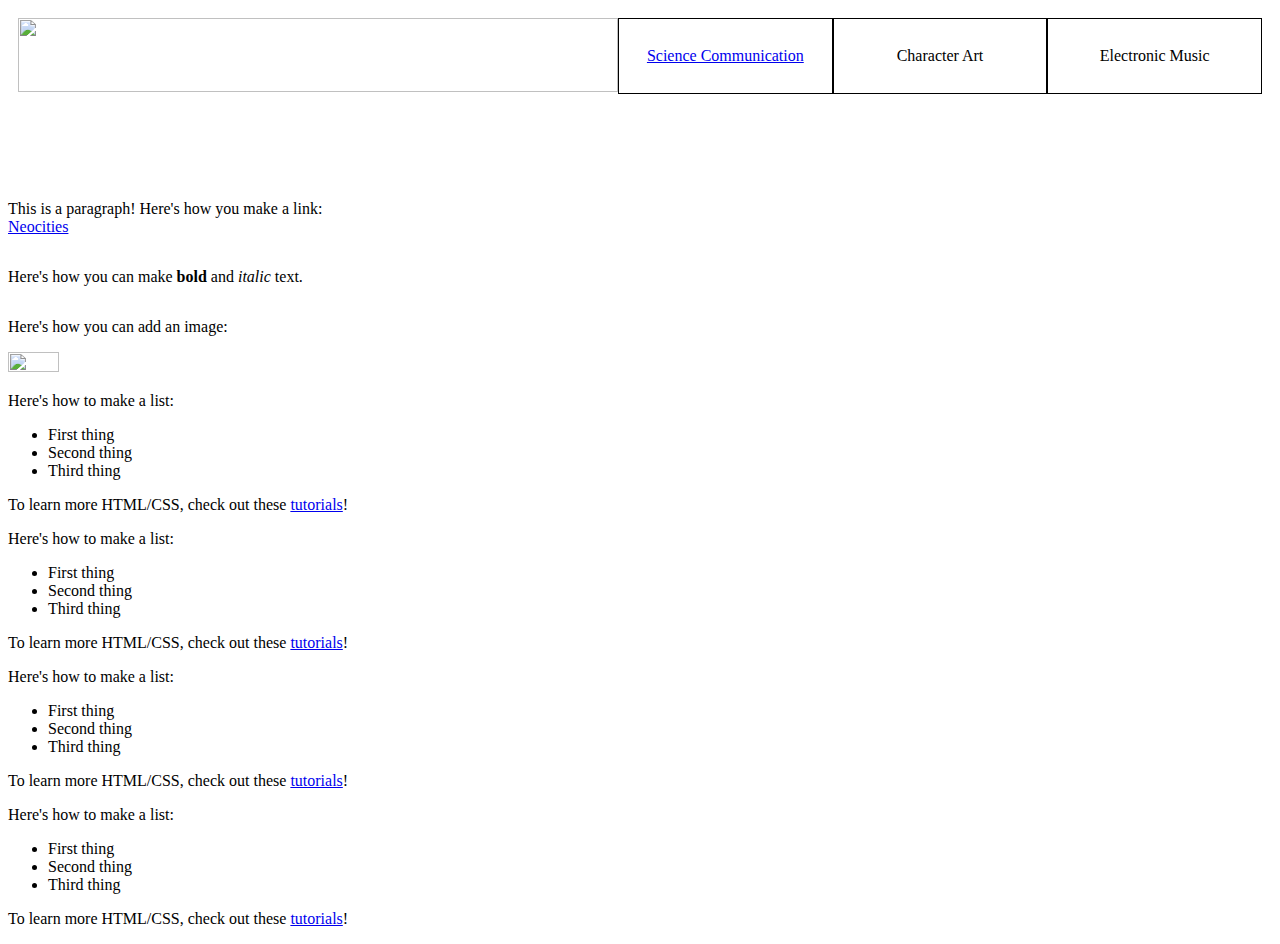
==== index.html @ 2260f9d3 "first commit, ported files from neocities" ====
<!DOCTYPE html>
<html>
  <head>
  <link rel="icon" href="https://sarahoggatt.neocities.org/images/candles1.png" type="image/x-icon">
    <meta charset="UTF-8">
    <meta name="viewport" content="width=device-width, initial-scale=1.0">
    <title>The web site of SARAAAAAAAAAAAAAAAAAAAhoggatt</title>
    <!-- The style.css file allows you to change the look of your web pages.
         If you include the next line in all your web pages, they will all share the same look.
         This makes it easier to make new pages for your site. -->
    <link href="/style.css" rel="stylesheet" type="text/css" media="all">
  </head>
  
  <body class="body_main">
    
    
      <div class="navbar">
       <div align="center" class="logo"><img class="logo img" src="https://sarahoggatt.neocities.org/images/froglogo.png"></div>
        <div class="box"><a href="/Science Comm/scicomm.html">Science Communication</a></div>
        <div class="box">Character Art</div>
        <div class="box">Electronic Music</div>
      </div>
      
      <h1 align = 'center' class='welcome_header'>Hi, welcome!</h1>
      
      <div class="vbox">
       <p class="vbox">This is a paragraph! Here's how you make a link: <a href="https://neocities.org">Neocities</a></p>

       <p>Here's how you can make <strong>bold</strong> and <em>italic</em> text.</p>

        <p>Here's how you can add an image:</p>
        <img src="https://sarahoggatt.neocities.org/images/bi%20leafy1.gif" height=20% width=20%>
      </div>
      
    
    

    <p>Here's how to make a list:</p>

    <ul>
      <li>First thing</li>
      <li>Second thing</li>
      <li>Third thing</li>
    </ul>

    <p>To learn more HTML/CSS, check out these <a href="https://neocities.org/tutorials">tutorials</a>!</p>
    <p>Here's how to make a list:</p>

    <ul>
      <li>First thing</li>
      <li>Second thing</li>
      <li>Third thing</li>
    </ul>

    <p>To learn more HTML/CSS, check out these <a href="https://neocities.org/tutorials">tutorials</a>!</p>
    <p>Here's how to make a list:</p>

    <ul>
      <li>First thing</li>
      <li>Second thing</li>
      <li>Third thing</li>
    </ul>

    <p>To learn more HTML/CSS, check out these <a href="https://neocities.org/tutorials">tutorials</a>!</p>
    <p>Here's how to make a list:</p>

    <ul>
      <li>First thing</li>
      <li>Second thing</li>
      <li>Third thing</li>
    </ul>

    <p>To learn more HTML/CSS, check out these <a href="https://neocities.org/tutorials">tutorials</a>!</p>
  </body>
</html>
---- style.css ----
/* CSS is how you can add style to your website, such as colors, fonts, and positioning of your
   HTML content. To learn how to do something, just try searching Google for questions like
   "how to change link color." */

.body_main {
  background-image: url(https://sarahoggatt.neocities.org/images/frame0001.gif);
  background-color: white;
  color: black;
  font-family: Verdana;
}

.body_scicomm {
  background-color: #f5f1e9;
  color: black;
  font-family: Verdana;
}

.navbar {
  position: sticky;
  top: 0;
  padding: 10px;
  background-color: white;
  margin: 0px;
  display: flex;
  justify-content: space-between;
}

.hbox {
  display: flex;
  justify-content: space-around;
}

.box {
  width: 300px;
  height: 74px;
  border: 1px solid black;
  display: flex;
  align-items: center;
  justify-content: center;
}

.logo {
  position: relative;
  width: 600px;
  height: 74px;
  display: flex;
  align-items: center;
  justify-content: center;
}

.logo img{
  object-fit: contain;
}

.vbox {
  display: flex;
  flex-direction: column;
  justify-content: space-around;
}

.welcome_header {
    position: relative;
    right: 37%;
    color: white;
    font-family: Comic Sans MS;
}

.flex-container {
  display: flex;
  width: 80%;
  flex-direction: row;
  flex-wrap: nowrap;
  justify-content: flex-start;
  align-items: stretch;
  align-content: stretch;
}

.flex-items:nth-child(1) {
  display: block;
  width: 40%;
  flex-grow: 0;
  flex-shrink: 1;
  flex-basis: auto;
  align-self: auto;
  order: 0;
}

.flex-items:nth-child(2) {
  display: block;
  flex-grow: 0;
  flex-shrink: 1;
  flex-basis: auto;
  align-self: stretch;
  order: 0;
}
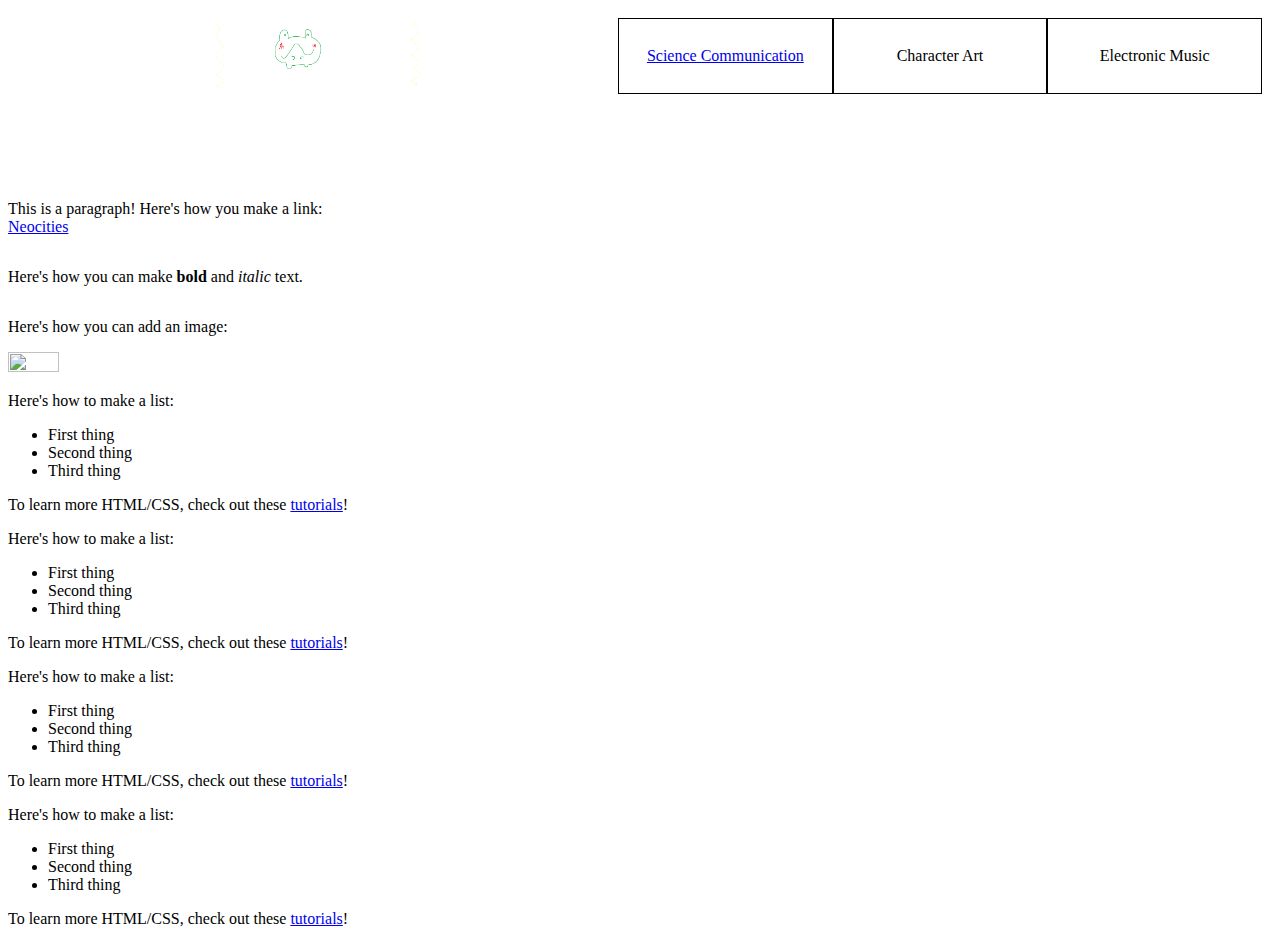
==== commit 3116d46e: "replaced some neocities links with relative paths" ====
--- a/index.html
+++ b/index.html
@@ -15,7 +15,7 @@
     
     
       <div class="navbar">
-       <div align="center" class="logo"><img class="logo img" src="https://sarahoggatt.neocities.org/images/froglogo.png"></div>
+       <div align="center" class="logo"><img class="logo img" src="images\froglogo.png"></div>
         <div class="box"><a href="/Science Comm/scicomm.html">Science Communication</a></div>
         <div class="box">Character Art</div>
         <div class="box">Electronic Music</div>
@@ -24,7 +24,7 @@
       <h1 align = 'center' class='welcome_header'>Hi, welcome!</h1>
       
       <div class="vbox">
-       <p class="vbox">This is a paragraph! Here's how you make a link: <a href="https://neocities.org">Neocities</a></p>
+       <p class="vbox">This is a paragraph! Here's how you make a link: <a href="index.html">Neocities</a></p>
 
        <p>Here's how you can make <strong>bold</strong> and <em>italic</em> text.</p>
 
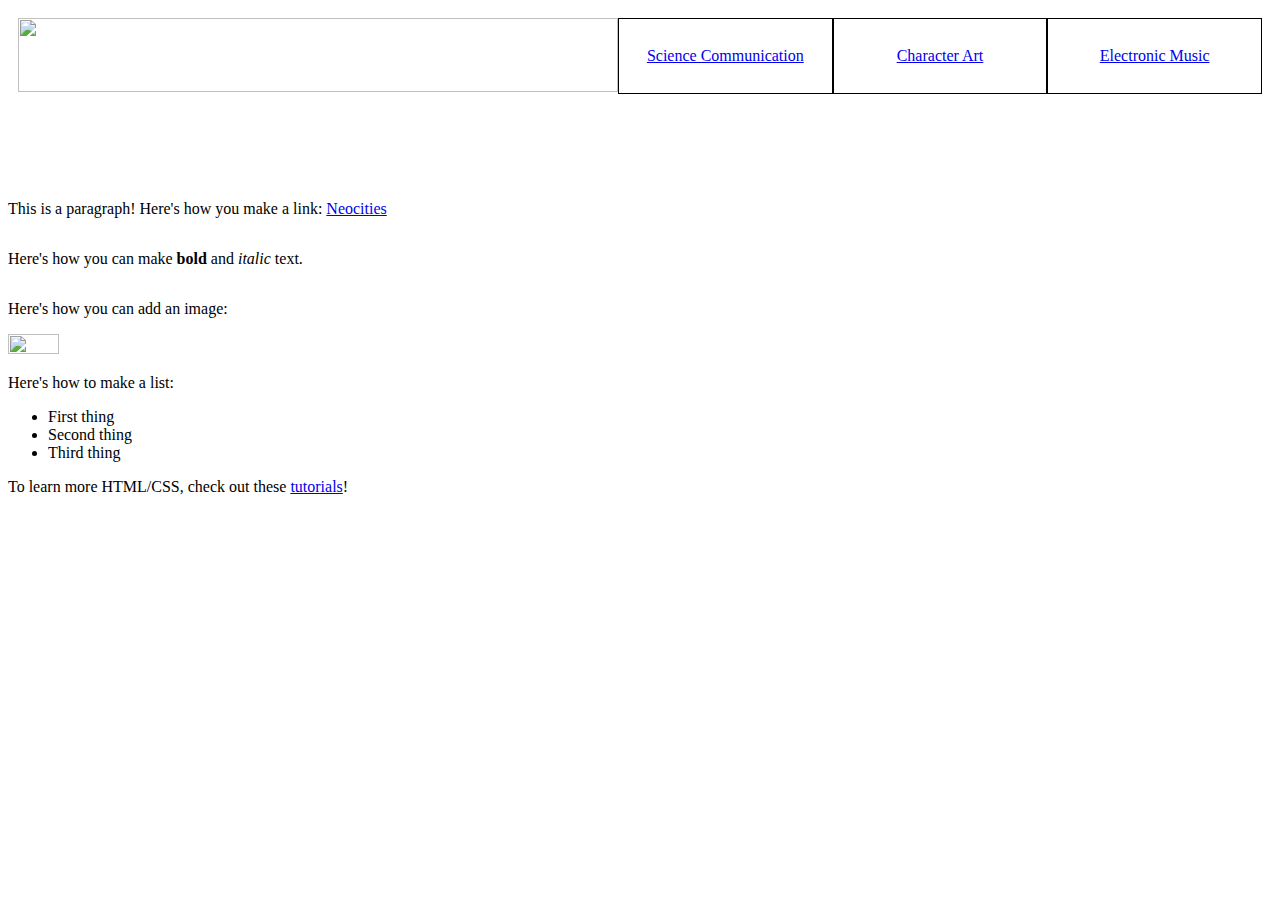
==== commit f52be129: "reuploaded from neocities and made some changes" ====
--- a/index.html
+++ b/index.html
@@ -15,16 +15,16 @@
     
     
       <div class="navbar">
-       <div align="center" class="logo"><img class="logo img" src="images\froglogo.png"></div>
+       <div align="center" class="logo"><a href="/index.html"><img class="logo img" src="https://sarahoggatt.neocities.org/images/froglogo.png"></a></div>
         <div class="box"><a href="/Science Comm/scicomm.html">Science Communication</a></div>
-        <div class="box">Character Art</div>
-        <div class="box">Electronic Music</div>
+        <div class="box"><a href="/Character Art/CharacterArt.html">Character Art</a></div>
+        <div class="box"><a href="/Electronic Music/ElectronicMusic.html">Electronic Music</a></div>
       </div>
       
       <h1 align = 'center' class='welcome_header'>Hi, welcome!</h1>
       
       <div class="vbox">
-       <p class="vbox">This is a paragraph! Here's how you make a link: <a href="index.html">Neocities</a></p>
+       <p>This is a paragraph! Here's how you make a link: <a href="https://neocities.org">Neocities</a></p>
 
        <p>Here's how you can make <strong>bold</strong> and <em>italic</em> text.</p>
 
@@ -44,32 +44,5 @@
     </ul>
 
     <p>To learn more HTML/CSS, check out these <a href="https://neocities.org/tutorials">tutorials</a>!</p>
-    <p>Here's how to make a list:</p>
-
-    <ul>
-      <li>First thing</li>
-      <li>Second thing</li>
-      <li>Third thing</li>
-    </ul>
-
-    <p>To learn more HTML/CSS, check out these <a href="https://neocities.org/tutorials">tutorials</a>!</p>
-    <p>Here's how to make a list:</p>
-
-    <ul>
-      <li>First thing</li>
-      <li>Second thing</li>
-      <li>Third thing</li>
-    </ul>
-
-    <p>To learn more HTML/CSS, check out these <a href="https://neocities.org/tutorials">tutorials</a>!</p>
-    <p>Here's how to make a list:</p>
-
-    <ul>
-      <li>First thing</li>
-      <li>Second thing</li>
-      <li>Third thing</li>
-    </ul>
-
-    <p>To learn more HTML/CSS, check out these <a href="https://neocities.org/tutorials">tutorials</a>!</p>
   </body>
 </html>
--- a/style.css
+++ b/style.css
@@ -3,15 +3,15 @@
    "how to change link color." */
 
 .body_main {
-  background-image: url(https://sarahoggatt.neocities.org/images/frame0001.gif);
+  background-image: url(/images/frame0001.gif);
   background-color: white;
   color: black;
   font-family: Verdana;
 }
 
 .body_scicomm {
-  background-color: #f5f1e9;
-  color: black;
+  background-color: #05182C;
+  color: rgb(255,255,255);
   font-family: Verdana;
 }
 
@@ -73,6 +73,8 @@
   justify-content: flex-start;
   align-items: stretch;
   align-content: stretch;
+  border: 50px;
+  padding: 50px;
 }
 
 .flex-items:nth-child(1) {
@@ -83,6 +85,9 @@
   flex-basis: auto;
   align-self: auto;
   order: 0;
+  margin: 50px;
+  border: 50px;
+  padding: 50px;
 }
 
 .flex-items:nth-child(2) {
@@ -92,4 +97,8 @@
   flex-basis: auto;
   align-self: stretch;
   order: 0;
-}+  margin: 50px;
+  border: 50px;
+  padding: 50px;
+}
+
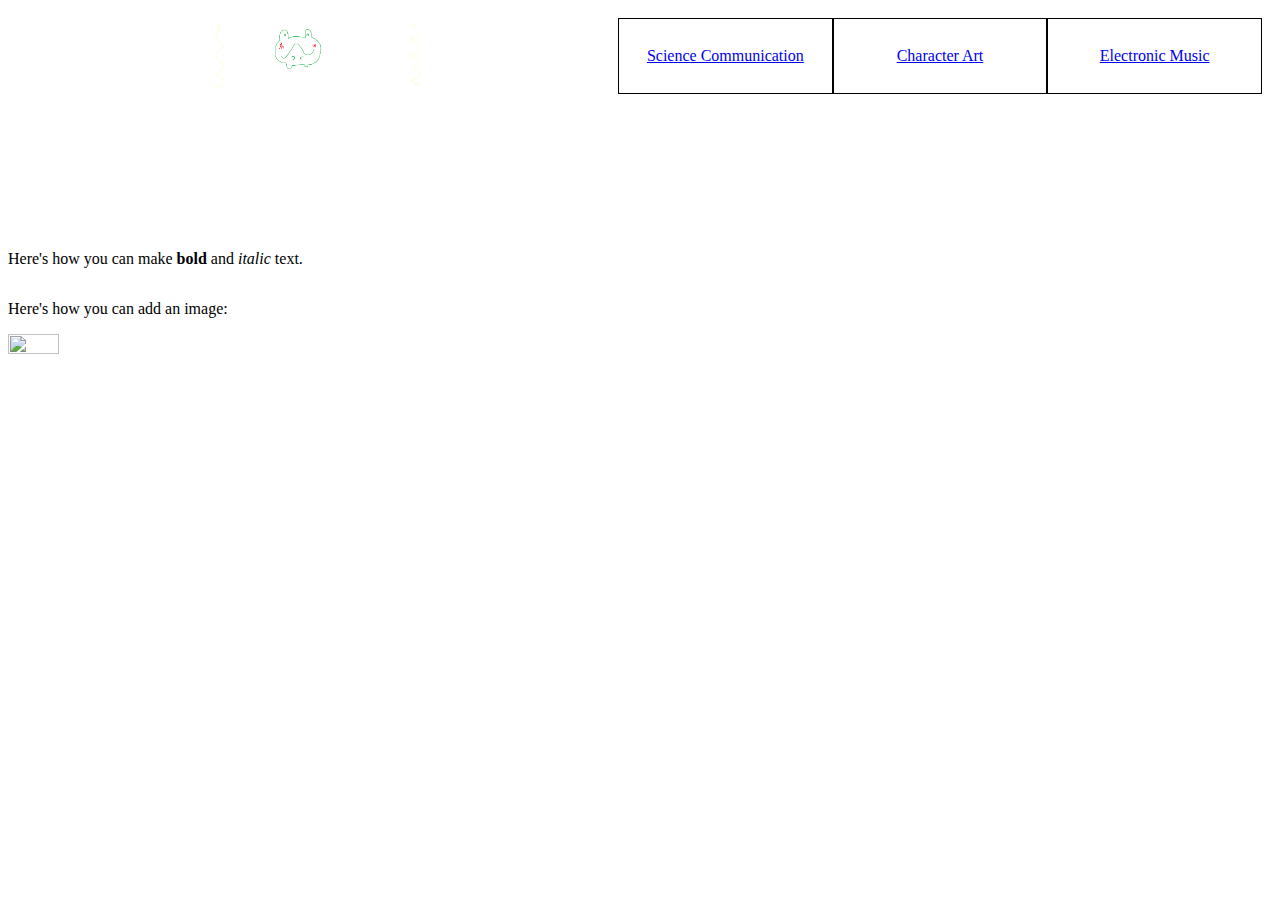
==== commit 4b60474f: "modified index" ====
--- a/index.html
+++ b/index.html
@@ -14,17 +14,17 @@
   <body class="body_main">
     
     
-      <div class="navbar">
-       <div align="center" class="logo"><a href="/index.html"><img class="logo img" src="https://sarahoggatt.neocities.org/images/froglogo.png"></a></div>
-        <div class="box"><a href="/Science Comm/scicomm.html">Science Communication</a></div>
-        <div class="box"><a href="/Character Art/CharacterArt.html">Character Art</a></div>
-        <div class="box"><a href="/Electronic Music/ElectronicMusic.html">Electronic Music</a></div>
-      </div>
+    <div class="navbar">
+      <div align="center" class="logo"><a href="/index.html"><img class="logo img" src="\images\froglogo.png"></a></div>
+       <div class="box"><a href="/Science Comm/scicomm.html">Science Communication</a></div>
+       <div class="box"><a href="/Character Art/CharacterArt.html">Character Art</a></div>
+       <div class="box"><a href="/Electronic Music/ElectronicMusic.html">Electronic Music</a></div>
+    </div>
       
       <h1 align = 'center' class='welcome_header'>Hi, welcome!</h1>
       
       <div class="vbox">
-       <p>This is a paragraph! Here's how you make a link: <a href="https://neocities.org">Neocities</a></p>
+       <p class="paragraph_style">My name is Sara Hoggatt, and I am a bioengineer, a digital artist, and a composer of electronic music.</p>
 
        <p>Here's how you can make <strong>bold</strong> and <em>italic</em> text.</p>
 
@@ -33,16 +33,5 @@
       </div>
       
     
-    
-
-    <p>Here's how to make a list:</p>
-
-    <ul>
-      <li>First thing</li>
-      <li>Second thing</li>
-      <li>Third thing</li>
-    </ul>
-
-    <p>To learn more HTML/CSS, check out these <a href="https://neocities.org/tutorials">tutorials</a>!</p>
   </body>
 </html>
--- a/style.css
+++ b/style.css
@@ -65,6 +65,11 @@
     font-family: Comic Sans MS;
 }
 
+.paragraph_style {
+  color: white;
+  font-family: Comic Sans MS;
+}
+
 .flex-container {
   display: flex;
   width: 80%;
@@ -73,8 +78,8 @@
   justify-content: flex-start;
   align-items: stretch;
   align-content: stretch;
-  border: 50px;
-  padding: 50px;
+  border: 10px;
+  padding: 10px;
 }
 
 .flex-items:nth-child(1) {
@@ -85,9 +90,9 @@
   flex-basis: auto;
   align-self: auto;
   order: 0;
-  margin: 50px;
-  border: 50px;
-  padding: 50px;
+  margin: 10px;
+  border: 10px;
+  padding: 10px;
 }
 
 .flex-items:nth-child(2) {
@@ -97,8 +102,8 @@
   flex-basis: auto;
   align-self: stretch;
   order: 0;
-  margin: 50px;
-  border: 50px;
-  padding: 50px;
+  margin: 10px;
+  border: 10px;
+  padding: 10px;
 }
 
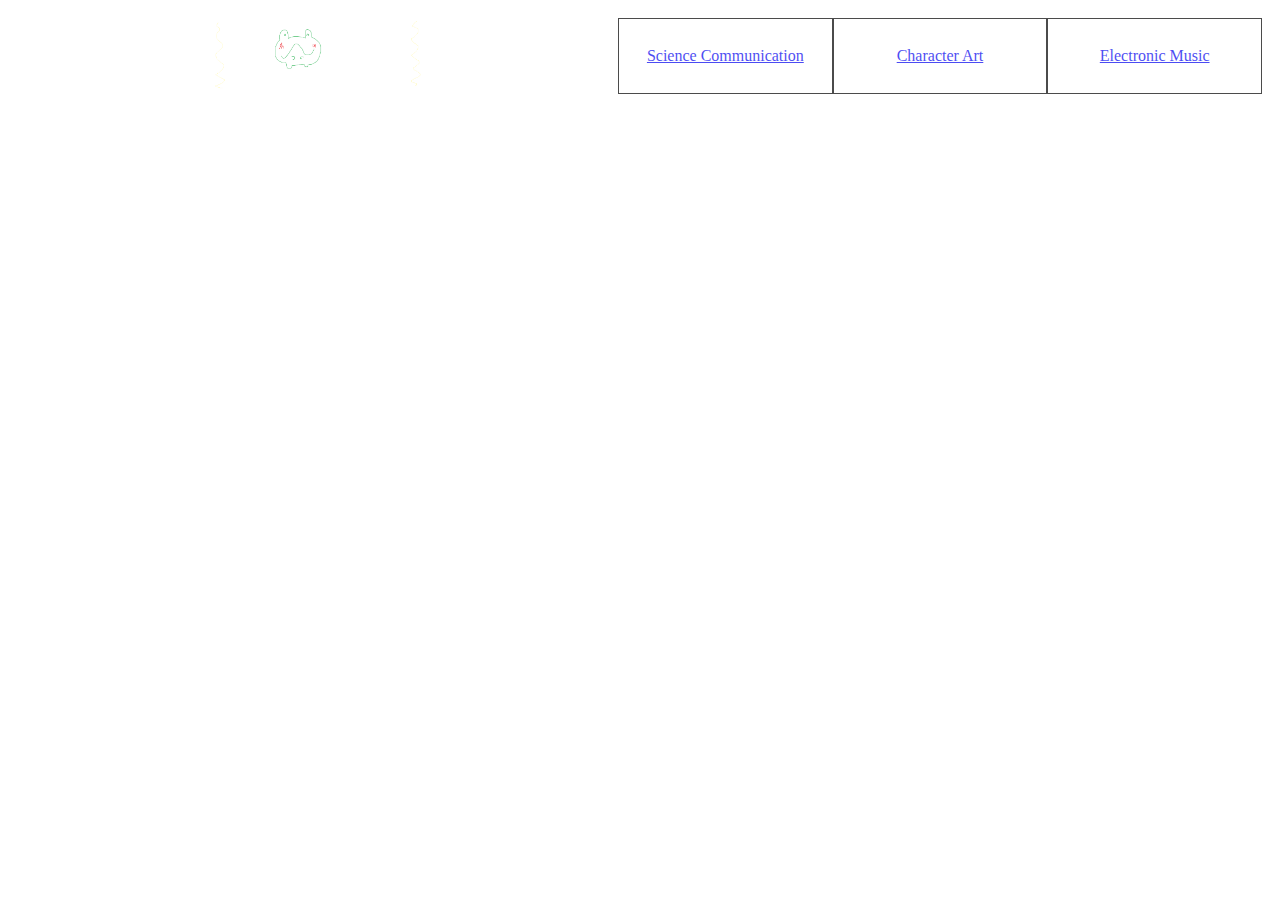
==== commit 7d957909: "Added pages for each portfolio item" ====
--- a/index.html
+++ b/index.html
@@ -21,15 +21,30 @@
        <div class="box"><a href="/Electronic Music/ElectronicMusic.html">Electronic Music</a></div>
     </div>
       
+    <div class="vbox">
       <h1 align = 'center' class='welcome_header'>Hi, welcome!</h1>
-      
+    </div>
+
+
       <div class="vbox">
-       <p class="paragraph_style">My name is Sara Hoggatt, and I am a bioengineer, a digital artist, and a composer of electronic music.</p>
+       <p class="paragraph_style">My name is Sara Hoggatt, and I am a bioengineer, a digital artist, and a composer of electronic music.<br>
+        <br>
+        As a bioengineer, I study how to help immune cells better fight off diseases like bacterial infections and cancer.
+        One of the primary tools I use to study immune cells is microscopy. Microscopy is a great tool for research 
+        as well as science communication because it makes cells visible. I aim to continue using microscopy to 
+        make art about my research to make it understandable to nonscientific audiences.
+        <br>
+        <br>
+        As a digital artist, I enjoy drawing and designing characters, especially in fantasy and science 
+        fiction settings.
+        <br>
+        <br>
+        As a composer of electronic music, I enjoy combining field recordings and homemade synth sounds.
 
-       <p>Here's how you can make <strong>bold</strong> and <em>italic</em> text.</p>
 
-        <p>Here's how you can add an image:</p>
-        <img src="https://sarahoggatt.neocities.org/images/bi%20leafy1.gif" height=20% width=20%>
+       </p>
+
+       
       </div>
       
     
--- a/style.css
+++ b/style.css
@@ -23,6 +23,7 @@
   margin: 0px;
   display: flex;
   justify-content: space-between;
+  opacity: 70%;
 }
 
 .hbox {
@@ -56,18 +57,80 @@
   display: flex;
   flex-direction: column;
   justify-content: space-around;
+  width: 60%;    
+  color: white;
+  font-family: Trebuchet MS;
+  font-size:40px;
+}
+
+.listbox {
+  display: flex;
+  flex-direction: column;
+  justify-content: space-around;
+  width: 100%;    
+  color: white;
+  font-family: Trebuchet MS;
+  font-size:20px;
+}
+
+.explainbox {
+  margin:auto;
+  width: 70%;    
+  color: white;
+  font-family: Trebuchet MS;
+  font-size:20px;
+  text-align:center;
 }
 
 .welcome_header {
     position: relative;
-    right: 37%;
     color: white;
-    font-family: Comic Sans MS;
+    font-family: Trebuchet MS;
+    font-size:40px;
 }
 
 .paragraph_style {
   color: white;
-  font-family: Comic Sans MS;
+  font-family: Trebuchet MS;
+  font-size: 20px;
+  position: relative;
+  text-align:center;
+}
+
+.comic-container {
+  display: flex;
+  width: 100%;
+  flex-direction: row;
+  flex-wrap: nowrap;
+  justify-content: flex-start;
+  align-items: stretch;
+  align-content: stretch;
+  border: 10px;
+  padding: 10px;
+}
+
+.comic-items:nth-child(1) {
+  display: block;
+  flex-grow: 0;
+  flex-shrink: 1;
+  flex-basis: auto;
+  align-self: auto;
+  order: 0;
+  margin: 10px;
+  border: 10px;
+  padding: 10px;
+}
+
+.comic-items:nth-child(2) {
+  display: block;
+  flex-grow: 0;
+  flex-shrink: 1;
+  flex-basis: auto;
+  align-self: stretch;
+  order: 0;
+  margin: 10px;
+  border: 10px;
+  padding: 10px;
 }
 
 .flex-container {
@@ -84,7 +147,7 @@
 
 .flex-items:nth-child(1) {
   display: block;
-  width: 40%;
+  width: 60%;
   flex-grow: 0;
   flex-shrink: 1;
   flex-basis: auto;
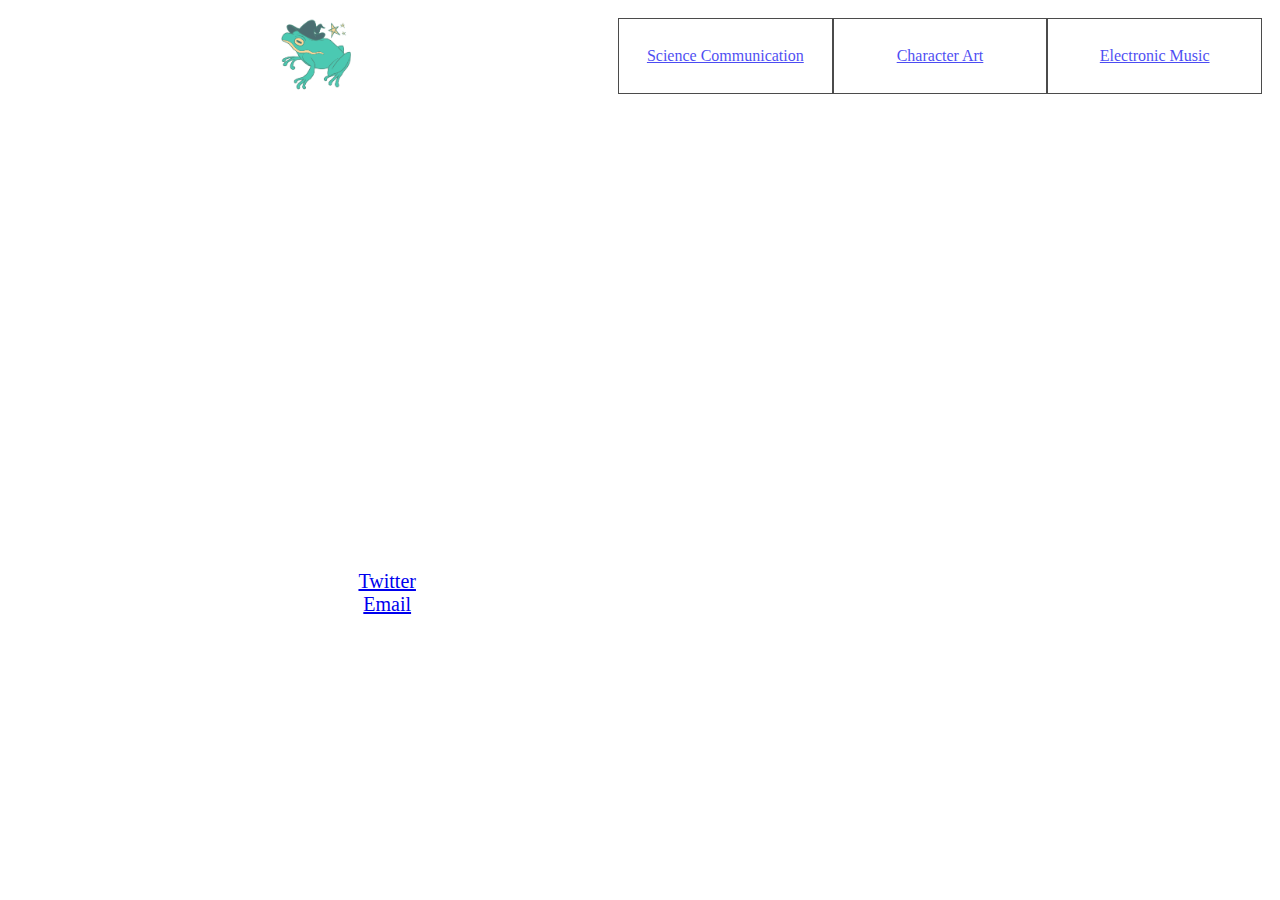
==== commit f52c6ef8: "Changed logo, fixed pages" ====
--- a/index.html
+++ b/index.html
@@ -4,7 +4,7 @@
   <link rel="icon" href="https://sarahoggatt.neocities.org/images/candles1.png" type="image/x-icon">
     <meta charset="UTF-8">
     <meta name="viewport" content="width=device-width, initial-scale=1.0">
-    <title>The web site of SARAAAAAAAAAAAAAAAAAAAhoggatt</title>
+    <title>Sara Hoggatt - Home</title>
     <!-- The style.css file allows you to change the look of your web pages.
          If you include the next line in all your web pages, they will all share the same look.
          This makes it easier to make new pages for your site. -->
@@ -15,7 +15,7 @@
     
     
     <div class="navbar">
-      <div align="center" class="logo"><a href="/index.html"><img class="logo img" src="\images\froglogo.png"></a></div>
+      <div align="center" class="logo"><a href="/index.html"><img class="logo img" src="\images\wizardfrog.png"></a></div>
        <div class="box"><a href="/Science Comm/scicomm.html">Science Communication</a></div>
        <div class="box"><a href="/Character Art/CharacterArt.html">Character Art</a></div>
        <div class="box"><a href="/Electronic Music/ElectronicMusic.html">Electronic Music</a></div>
@@ -27,7 +27,7 @@
 
 
       <div class="vbox">
-       <p class="paragraph_style">My name is Sara Hoggatt, and I am a bioengineer, a digital artist, and a composer of electronic music.<br>
+       <p class="paragraph_style">Hi, I'm Sara! I am a bioengineer, a digital artist, and a composer of electronic music.<br>
         <br>
         As a bioengineer, I study how to help immune cells better fight off diseases like bacterial infections and cancer.
         One of the primary tools I use to study immune cells is microscopy. Microscopy is a great tool for research 
@@ -40,8 +40,11 @@
         <br>
         <br>
         As a composer of electronic music, I enjoy combining field recordings and homemade synth sounds.
-
-
+        <br>
+        <br>
+        Contact:<br>
+        <a href="https://twitter.com/wizard_frogg">Twitter</a><br>
+        <a href="mailto: sara.hoggatt@gmail.com">Email</a>
        </p>
 
        
